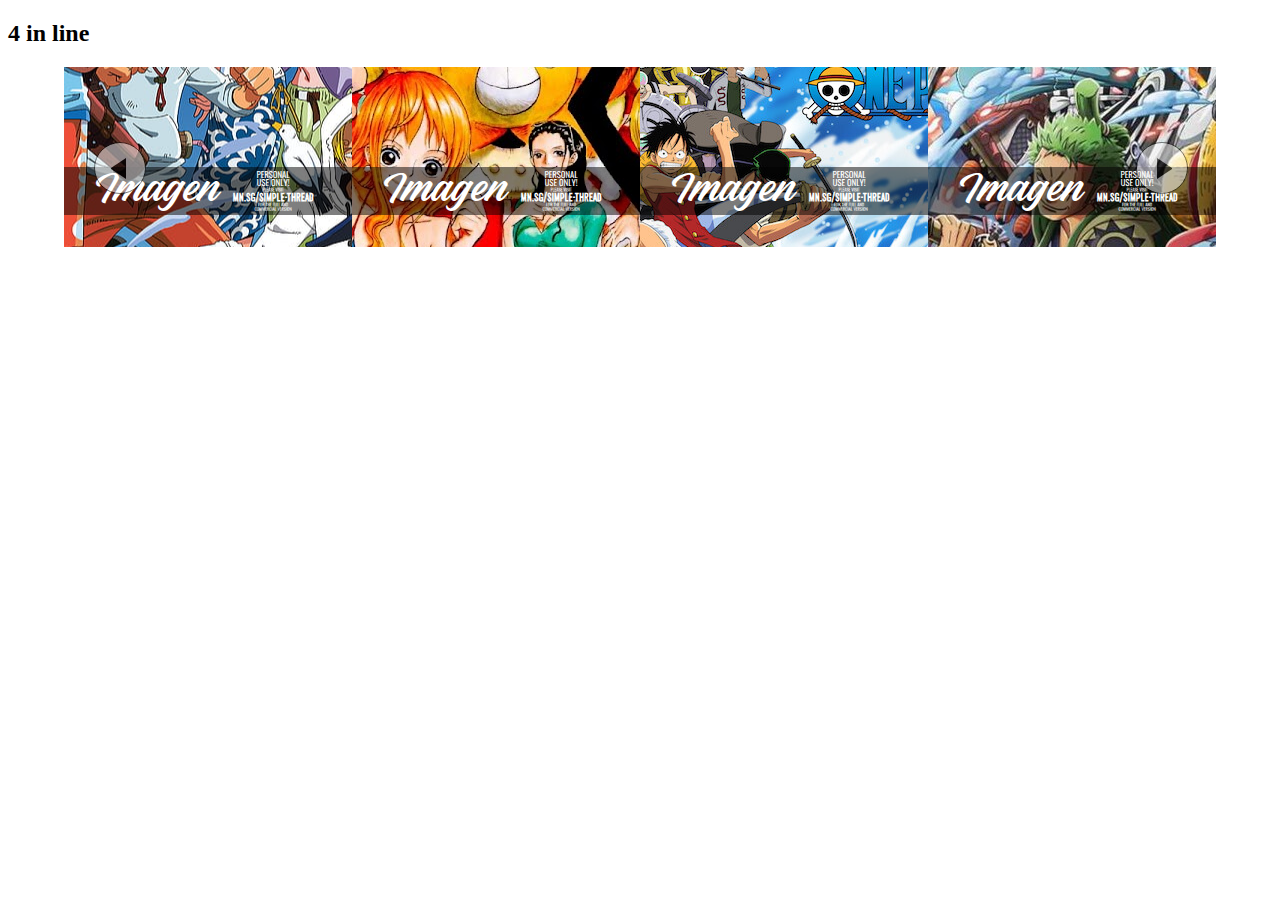
==== proyecto_limpio/index.html @ 5d06cbcf "primer commit" ====
<!DOCTYPE html>
<html lang="en">
<head>
    <meta charset="UTF-8">
    <meta http-equiv="X-UA-Compatible" content="IE=edge">
    <meta name="viewport" content="width=device-width, initial-scale=1.0">
    <title>Document</title>

    <script src="https://ajax.googleapis.com/ajax/libs/jquery/3.2.1/jquery.min.js"></script>

    <link href="css/jquery.easy_slides.css" rel="stylesheet" type="text/css" />
    <script src="js/jquery.easy_slides.js"></script>

    <style>

@font-face {
    font-family: myFont;
    src: url('./font/font.otf');
}

.center {
    text-align: center;
    vertical-align: middle;

}
.center-cropped {
    width: 100px;
    height: 100px;
    background-position: center center;
    background-repeat: no-repeat;
}
.text-style{
    background-color:rgba(0, 0, 0, 0.5);
    color: white;
    margin-top: 100px;
    font-family: myFont;
    font-size: 2.5em;
}
    </style>

</head>
<body>
    <section>
    <h2>4 in line</h2>
    <div class="slider slider_four_in_line">
        <div style="background-image: url(./img/op1.jpg)" class="hidden center center-cropped"> <p class="text-style">Imagen 1</p></div>
        <div style="background-image: url(./img/op2.jpg)" class="hidden center center-cropped"><p class="text-style">Imagen 2</p></div>
        <div style="background-image: url(./img/op3.jpeg)" class="hidden center center-cropped"><p class="text-style">Imagen 3</p></div>
        <div style="background-image: url(./img/op4.jpg)" class="next2 center center-cropped"><p class="text-style">Imagen 4</p></div>
        <div style="background-image: url(./img/op5.jpeg)" class="next1 center center-cropped"><p class="text-style">Imagen 5</p></div>
        <div style="background-image: url(./img/op6.jpeg)" class="active center center-cropped"><p class="text-style">Imagen 6</p></div>
        <div style="background-image: url(./img/op7.jpg)" class="prev1 center center-cropped"><p class="text-style">Imagen 7</p></div>
        <div style="background-image: url(./img/op8.jpg)" class="prev1 center center-cropped"><p class="text-style">Imagen 8</p></div>
        <div style="background-image: url(./img/op9.jpg)" class="prev2 center center-cropped"><p class="text-style">Imagen 9</p></div>
        <div class="next_button"></div>
        <div class="prev_button"></div>
    </div>
    <script>
        $(document).ready(function () {
            $('.slider_four_in_line').EasySlides({
                'autoplay': false,
                'show': 9
            })
        });
    </script>
</section>
</body>
</html>
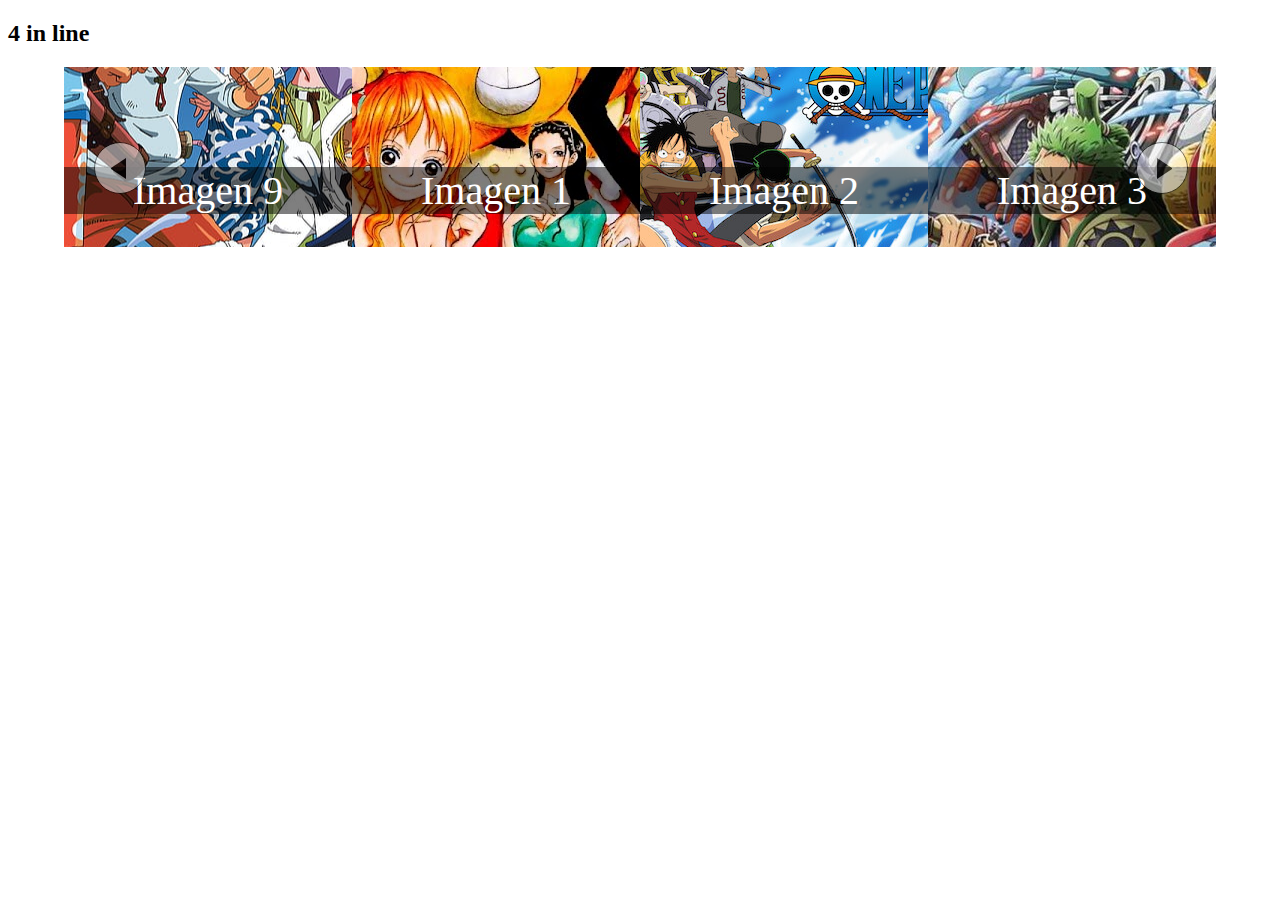
==== commit eae47f45: "ajustes" ====
--- a/proyecto_limpio/index.html
+++ b/proyecto_limpio/index.html
@@ -7,37 +7,12 @@
     <meta name="viewport" content="width=device-width, initial-scale=1.0">
     <title>Document</title>
 
-    <script src="https://ajax.googleapis.com/ajax/libs/jquery/3.2.1/jquery.min.js"></script>
+    <link href="css/jquery.easy_slides.css" rel="stylesheet" type="text/css" />
+    <link href="css/slider_style.css" rel="stylesheet" type="text/css" />
 
-    <link href="css/jquery.easy_slides.css" rel="stylesheet" type="text/css" />
+    <script src="https://ajax.googleapis.com/ajax/libs/jquery/3.2.1/jquery.min.js"></script>    
     <script src="js/jquery.easy_slides.js"></script>
 
-    <style>
-
-@font-face {
-    font-family: myFont;
-    src: url('./font/font.otf');
-}
-
-.center {
-    text-align: center;
-    vertical-align: middle;
-
-}
-.center-cropped {
-    width: 100px;
-    height: 100px;
-    background-position: center center;
-    background-repeat: no-repeat;
-}
-.text-style{
-    background-color:rgba(0, 0, 0, 0.5);
-    color: white;
-    margin-top: 100px;
-    font-family: myFont;
-    font-size: 2.5em;
-}
-    </style>
 
 </head>
 <body>
--- a/proyecto_limpio/css/slider_style.css
+++ b/proyecto_limpio/css/slider_style.css
@@ -0,0 +1,23 @@
+@font-face {
+    font-family: myFont;
+    src: url('./font/font.otf');
+}
+
+.center {
+    text-align: center;
+    vertical-align: middle;
+
+}
+.center-cropped {
+    width: 100px;
+    height: 100px;
+    background-position: center center;
+    background-repeat: no-repeat;
+}
+.text-style{
+    background-color:rgba(0, 0, 0, 0.5);
+    color: white;
+    margin-top: 100px;
+    font-family: myFont;
+    font-size: 2.5em;
+}